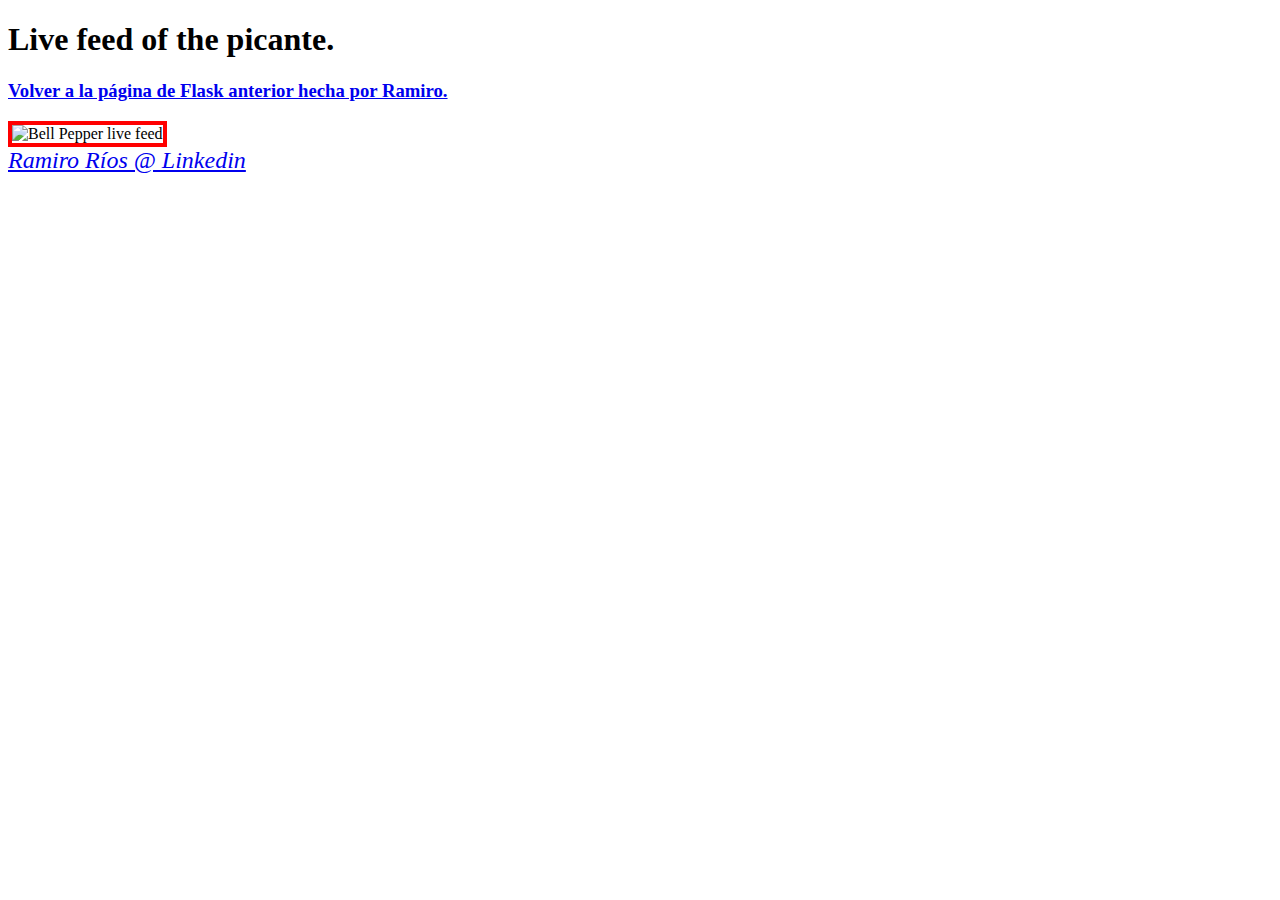
==== src/templates/live_plants.html @ 227f6206 "A very interesting function added, for live-watching a bell pepper growing and being eated, in a tim" ====
<!DOCTYPE html>
<html lang="en">
<head>
    <meta charset="UTF-8">
    <meta name="viewport" content="width=device-width, initial-scale=1.0">
    <title>Vea el ají!</title>
    <link rel="stylesheet" href="../static/styles/index.css">
</head>
<body>
    <header>
        <h1>Live feed of the picante.</h1>
        <h3><a href="./index.html">Volver a la página de Flask anterior hecha por Ramiro.</a></h3>
    </header>
    <main>
        <img class="ojoenelaji" src="../static/downloads/images/la_imagen_1.jpg" alt="Bell Pepper live feed">
    </main>
    <footer>
        <address><a href="https://linkedin.com/in/ramiroivanrios" target="_blank">Ramiro Ríos @ Linkedin</a></address>
    </footer>
</body>
</html>
---- src/static/styles/index.css ----
img {
    height: 15rem;
    width: auto;
}

form {
    padding: 2rem;
    border: 2px solid black;
}

address {
    font-size: 1.5rem;
}

#main_images {
    display: flex;
    margin-left: 1rem;
    margin-right: 1rem;
}

.ojoenelaji {
    border: 4px solid red;
}
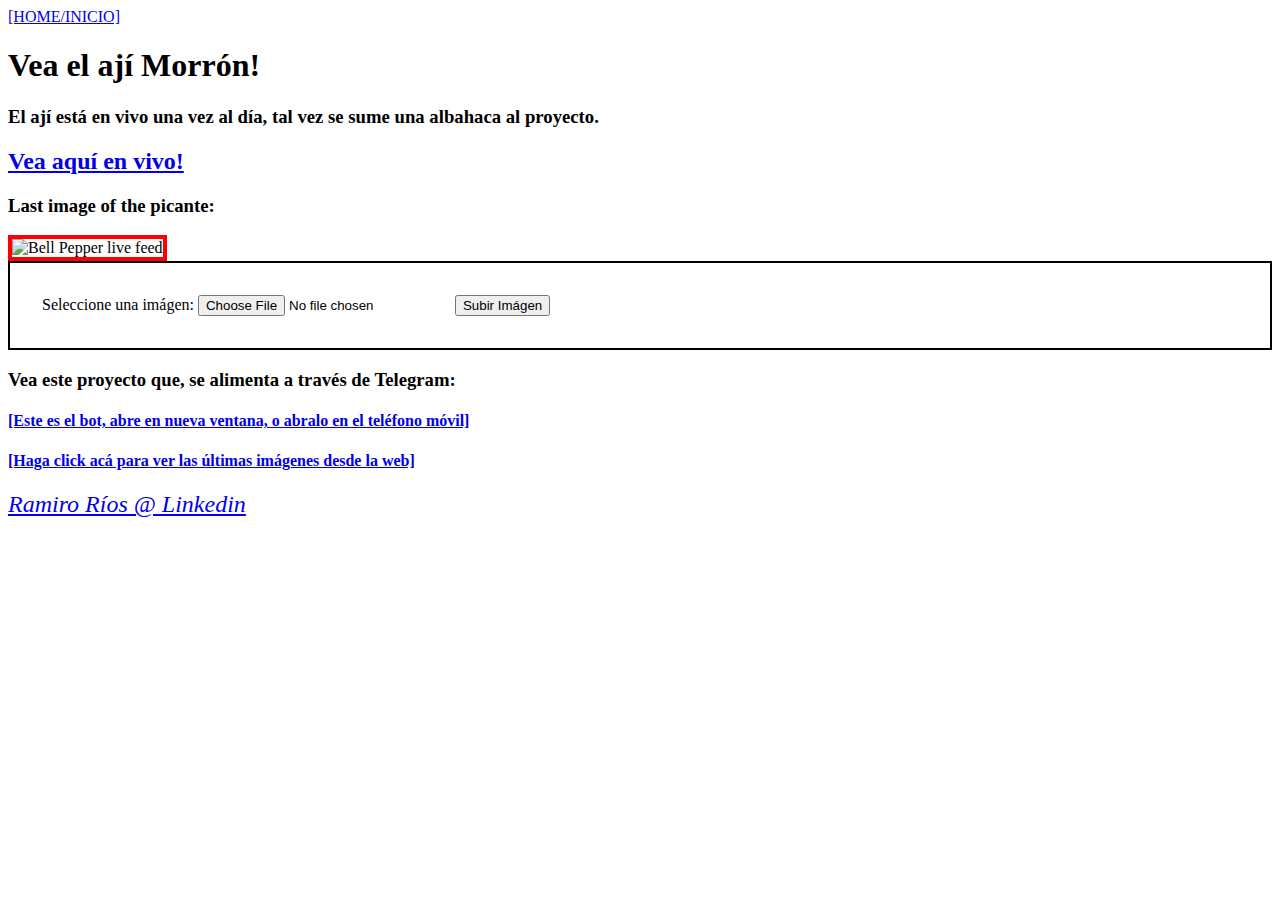
==== commit 77be582b: "Update general, se divide en secciones. Se agrega lógica para crear y ver si existen carpetas." ====
--- a/src/templates/live_plants.html
+++ b/src/templates/live_plants.html
@@ -8,11 +8,27 @@
 </head>
 <body>
     <header>
-        <h1>Live feed of the picante.</h1>
-        <h3><a href="./index.html">Volver a la página de Flask anterior hecha por Ramiro.</a></h3>
+        <nav><a href="/">[HOME/INICIO]</a></nav>
+        <h1>Vea el ají Morrón!</h1>
+        <h3>El ají está en vivo una vez al día, tal vez se sume una albahaca al proyecto.</h3>
+        <h2><a href="/ojoalaji">Vea aquí en vivo!</a></h2>
+        <!-- <h3><a href="./index.html">Volver a la página de Flask anterior hecha por Ramiro.</a></h3> -->
     </header>
     <main>
-        <img class="ojoenelaji" src="../static/downloads/images/la_imagen_1.jpg" alt="Bell Pepper live feed">
+        <section>
+            <h3>Last image of the picante:</h3>
+            <img class="ojoenelaji" src="../static/downloads/images/la_imagen_1.jpg" alt="Bell Pepper live feed">
+            <form action="/post_image" method="post" enctype="multipart/form-data">
+                <label for="image_input">Seleccione una imágen:</label>
+                <input type="file" name="image_input" id="image_input">
+                <input type="submit" value="Subir Imágen">
+            </form>
+        </section>
+        <section>
+            <h3>Vea este proyecto que, se alimenta a través de Telegram:</h3>
+            <h4><a href="https://t.me/demotextbot" target="_blank">[Este es el bot, abre en nueva ventana, o abralo en el teléfono móvil]</a></h4>
+            <h4><a href="/threephotosbot">[Haga click acá para ver las últimas imágenes desde la web]</a></h4>
+        </section>
     </main>
     <footer>
         <address><a href="https://linkedin.com/in/ramiroivanrios" target="_blank">Ramiro Ríos @ Linkedin</a></address>
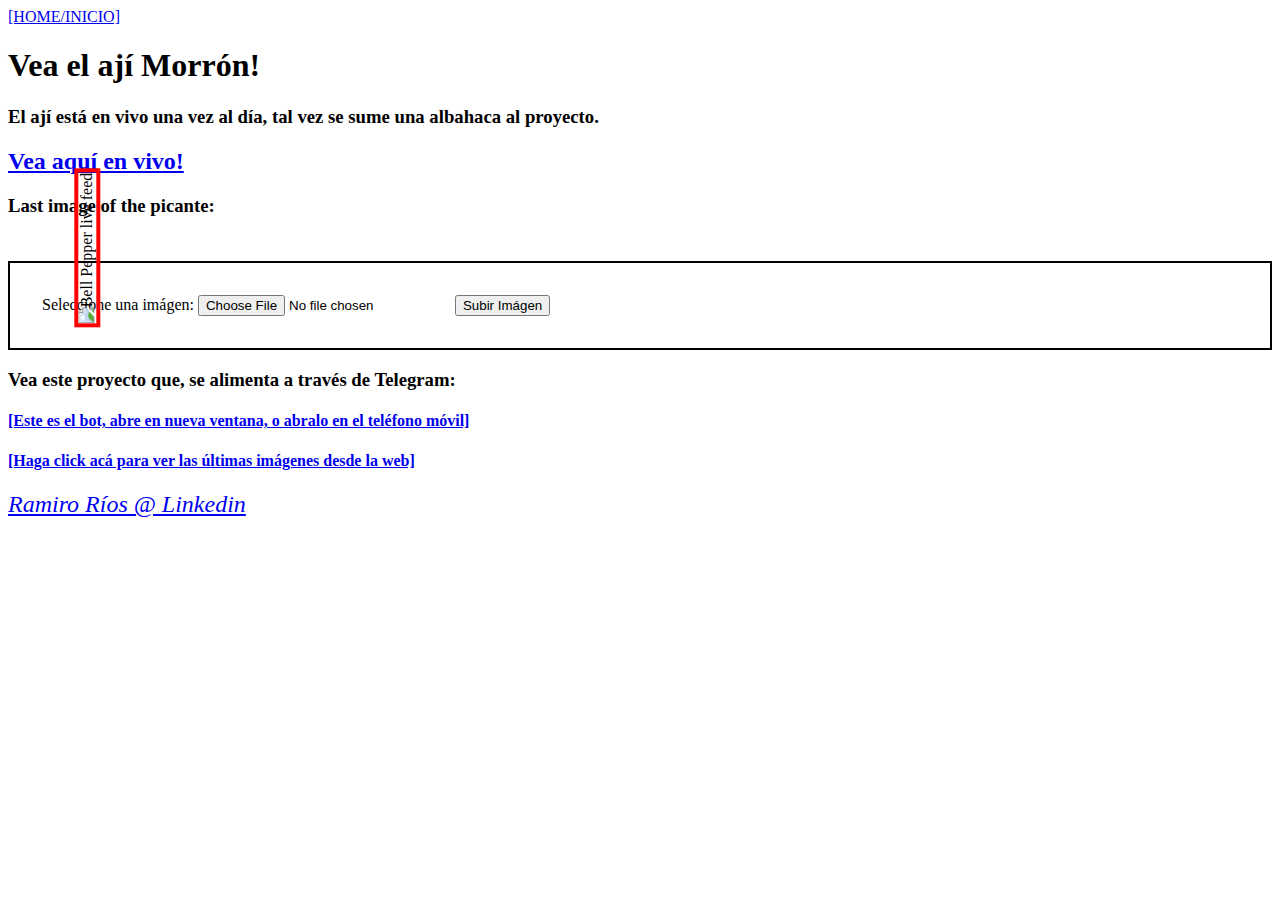
==== commit 1e1b25e2: "Muche update. Funciona." ====
--- a/src/templates/live_plants.html
+++ b/src/templates/live_plants.html
@@ -17,7 +17,7 @@
     <main>
         <section>
             <h3>Last image of the picante:</h3>
-            <img class="ojoenelaji" src="../static/downloads/images/la_imagen_1.jpg" alt="Bell Pepper live feed">
+            <img class="ojoenelaji" src="../static/downloads/images/morron.jpg" alt="Bell Pepper live feed">
             <form action="/post_image" method="post" enctype="multipart/form-data">
                 <label for="image_input">Seleccione una imágen:</label>
                 <input type="file" name="image_input" id="image_input">
--- a/src/static/styles/index.css
+++ b/src/static/styles/index.css
@@ -1,6 +1,10 @@
 img {
     height: 15rem;
     width: auto;
+}
+
+img.ojoenelaji {
+    rotate: 270deg;
 }
 
 form {
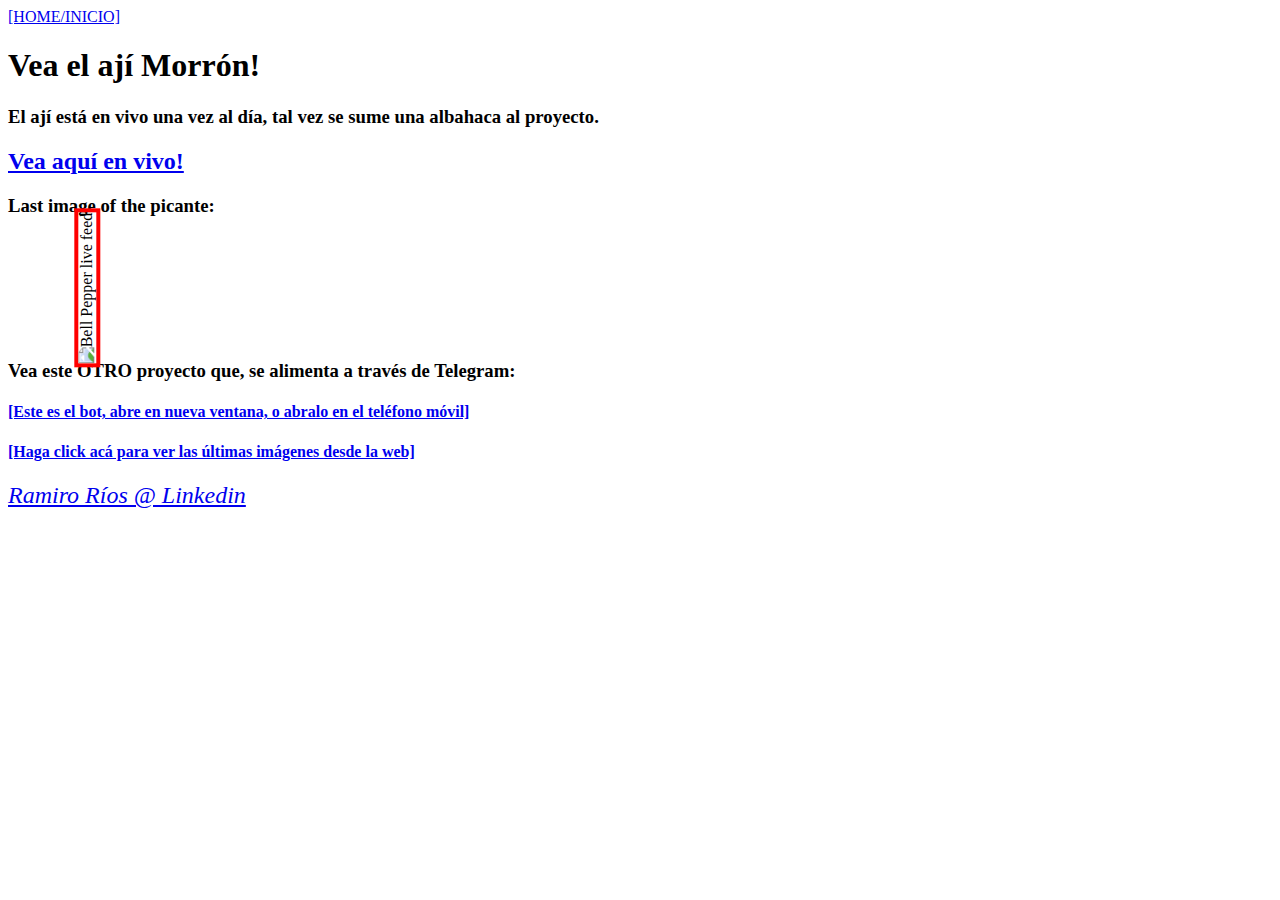
==== commit 5794d90b: "Corregidos algunos estilos." ====
--- a/src/templates/live_plants.html
+++ b/src/templates/live_plants.html
@@ -18,14 +18,10 @@
         <section>
             <h3>Last image of the picante:</h3>
             <img class="ojoenelaji" src="../static/downloads/images/morron.jpg" alt="Bell Pepper live feed">
-            <form action="/post_image" method="post" enctype="multipart/form-data">
-                <label for="image_input">Seleccione una imágen:</label>
-                <input type="file" name="image_input" id="image_input">
-                <input type="submit" value="Subir Imágen">
-            </form>
+            
         </section>
         <section>
-            <h3>Vea este proyecto que, se alimenta a través de Telegram:</h3>
+            <h3>Vea este OTRO proyecto que, se alimenta a través de Telegram:</h3>
             <h4><a href="https://t.me/demotextbot" target="_blank">[Este es el bot, abre en nueva ventana, o abralo en el teléfono móvil]</a></h4>
             <h4><a href="/threephotosbot">[Haga click acá para ver las últimas imágenes desde la web]</a></h4>
         </section>
--- a/src/static/styles/index.css
+++ b/src/static/styles/index.css
@@ -5,6 +5,8 @@
 
 img.ojoenelaji {
     rotate: 270deg;
+    margin-top: 2.5rem;
+    margin-bottom: 2.5rem;
 }
 
 form {
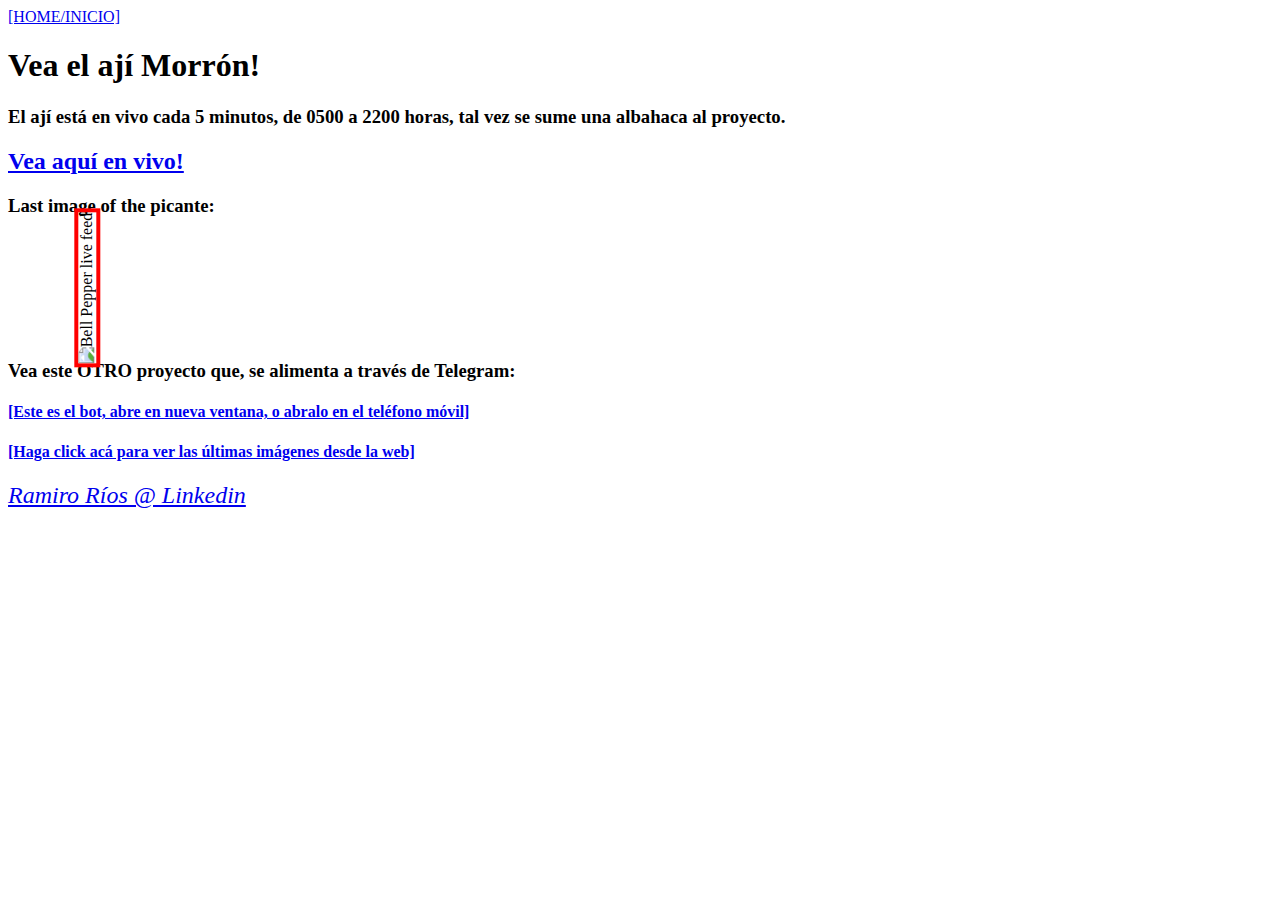
==== commit 6997848e: "Se agrega función JS para actualizar cada 5 minutos (intervalo de fotos)." ====
--- a/src/templates/live_plants.html
+++ b/src/templates/live_plants.html
@@ -10,7 +10,7 @@
     <header>
         <nav><a href="/">[HOME/INICIO]</a></nav>
         <h1>Vea el ají Morrón!</h1>
-        <h3>El ají está en vivo una vez al día, tal vez se sume una albahaca al proyecto.</h3>
+        <h3>El ají está en vivo cada 5 minutos, de 0500 a 2200 horas, tal vez se sume una albahaca al proyecto.</h3>
         <h2><a href="/ojoalaji">Vea aquí en vivo!</a></h2>
         <!-- <h3><a href="./index.html">Volver a la página de Flask anterior hecha por Ramiro.</a></h3> -->
     </header>
@@ -28,6 +28,9 @@
     </main>
     <footer>
         <address><a href="https://linkedin.com/in/ramiroivanrios" target="_blank">Ramiro Ríos @ Linkedin</a></address>
+
+        <script src="../static/js/updater.js" type="text/javascript" ></script>
+
     </footer>
 </body>
 </html>